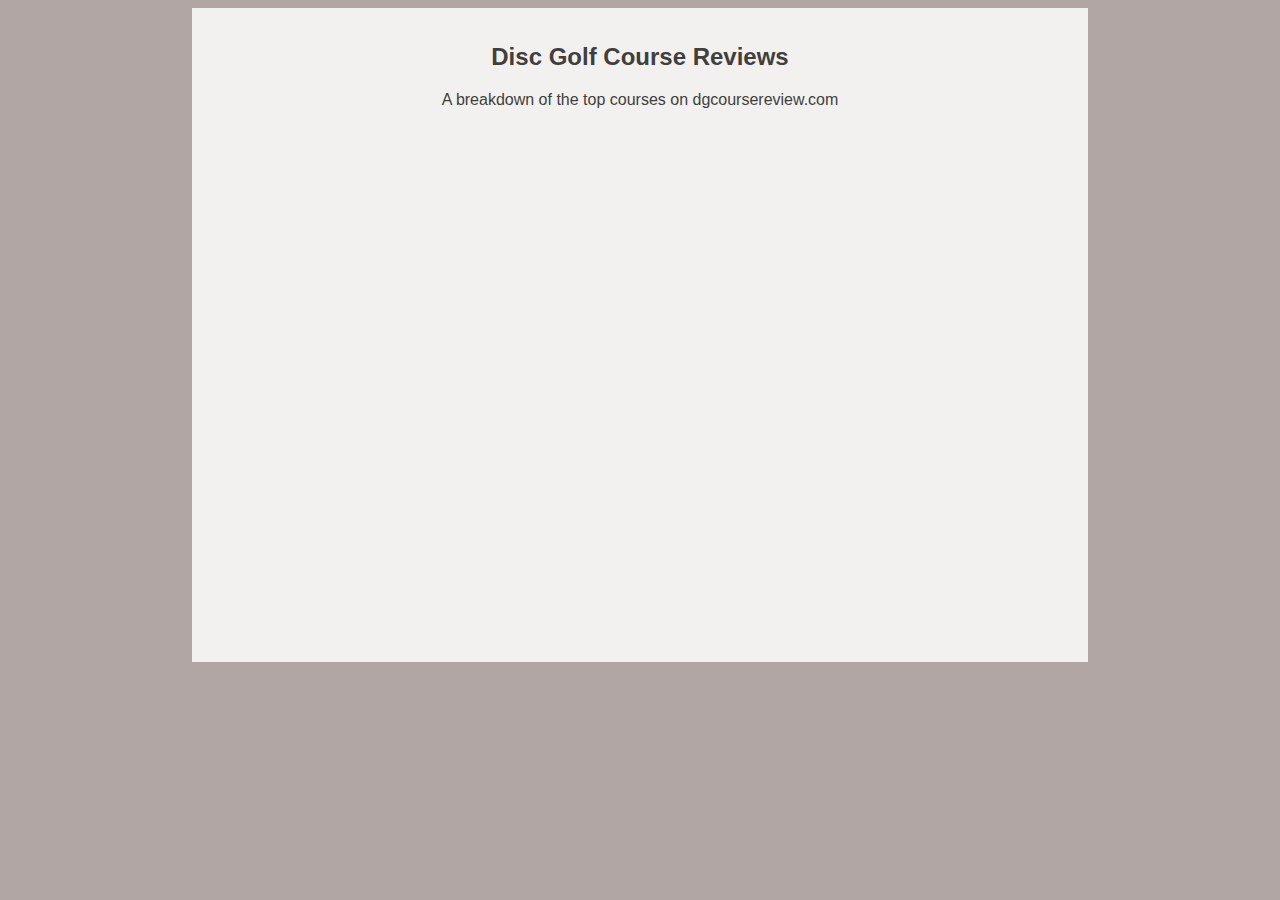
==== dg_courses.html @ 562e4a6a "update" ====
<!DOCTYPE html>
<html class="page">


	<head>
		<title>Nick Bolick's Portfolio</title>
		<link rel="stylesheet" href="main.css">
	</head>
	
	
	<body class="page">
			<div class="inside" id="boards">
			<h2>Disc Golf Course Reviews</h2>
			<p>A breakdown of the top courses on dgcoursereview.com</p>
			<div class="video_wrapper">
				<iframe title="dg_courses - Page 1" src="https://app.powerbi.com/view?r=eyJrIjoiNGMzNjE3YTYtNmIzZS00NGUyLTg4ZTItNzhhN2VlN2E3N2IyIiwidCI6IjExZmY3YzQ3LTM2MjktNGYzMC1hYTIwLTRmZDFjOWYzMjQzNiIsImMiOjF9" frameborder="0" allowFullScreen="true"></iframe>
			</div>
	</body>
	
	
</html>
---- main.css ----
html {
  font-family: Helvetica;  
}

iframe {
    position: absolute;
    top:0;
    left: 0;
    width: 100%;
    height: auto;
	aspect-ratio: 16/9;
}
/* The sidebar menu */
.sidebar {
  display: flex;
  flex-direction: column;
  justify-content: flex-start;
  align-items: center;
  height: 100%; /* Full-height: remove this if you want "auto" height */
  width: 250px; /* Set the width of the sidebar */
  position: fixed; /* Fixed Sidebar (stay in place on scroll) */
  z-index: 1; /* Stay on top */
  top: 0; /* Stay at the top */
  left: 0;
  color: #F2F1EF;
  background-color: #413F3D; /* Black */
  overflow-x: hidden; /* Disable horizontal scroll */
  padding-top: 20px;
}

.sidebar img {
  width: 90%;
  height: auto;
  text-align: center;
}
/* Style page content */
.home {
  display: flex;
  flex-direction: column;
  margin-left: 250px; /* Same as the width of the sidebar */
  padding: 0px 10px;
  color: #413F3D;
  background-color: #F2F1EF;
}

.page {
  background-color: #B1A6A4;
}

.page body{
  margin-left: 15%;
  margin-right: 15%;
  padding-top: 5%;
  padding: 15px;
  color: #413F3D;
  background-color: #F2F1EF;
  text-align: center;
}

/* On smaller screens, where height is less than 450px, change the style of the sidebar (less padding and a smaller font size) */
@media screen and (max-height: 450px) {
  .sidebar {padding-top: 15px;}
}

.video_wrapper {
    position: relative;
    padding-bottom: 56.25%;
    padding-top: 35px;
    height: 0;
    overflow: hidden;
}
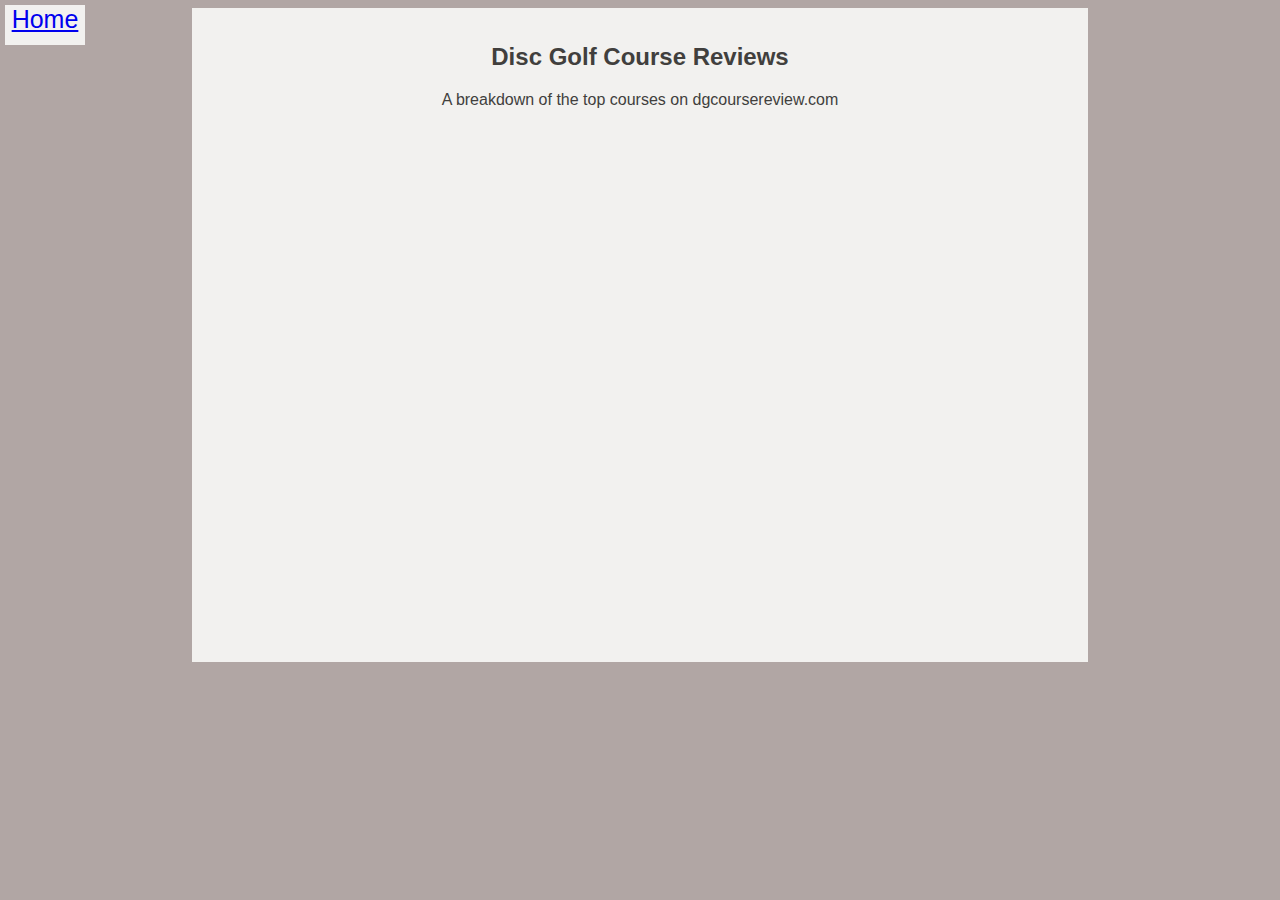
==== commit 0d1d5b32: "update" ====
--- a/dg_courses.html
+++ b/dg_courses.html
@@ -9,12 +9,15 @@
 	
 	
 	<body class="page">
-			<div class="inside" id="boards">
+		<div class="buddon">
+			<a href="index.html">Home</a>
+		</div>
+		<div class="inside" id="boards">
 			<h2>Disc Golf Course Reviews</h2>
 			<p>A breakdown of the top courses on dgcoursereview.com</p>
 			<div class="video_wrapper">
 				<iframe title="dg_courses - Page 1" src="https://app.powerbi.com/view?r=eyJrIjoiNGMzNjE3YTYtNmIzZS00NGUyLTg4ZTItNzhhN2VlN2E3N2IyIiwidCI6IjExZmY3YzQ3LTM2MjktNGYzMC1hYTIwLTRmZDFjOWYzMjQzNiIsImMiOjF9" frameborder="0" allowFullScreen="true"></iframe>
-			</div>
+		</div>
 	</body>
 	
 	
--- a/main.css
+++ b/main.css
@@ -63,9 +63,20 @@
 }
 
 .video_wrapper {
-    position: relative;
-    padding-bottom: 56.25%;
-    padding-top: 35px;
-    height: 0;
-    overflow: hidden;
+  position: relative;
+  padding-bottom: 56.25%;
+  padding-top: 35px;
+  height: 0;
+  overflow: hidden;
 }
+
+.buddon{
+  position: fixed;
+  width: 80px;
+  height: 40px;
+  top: 5px;
+  left: 5px;
+  background-color: #F2F1EF;
+  color: #413F3D;
+  font-size: 25px;
+}